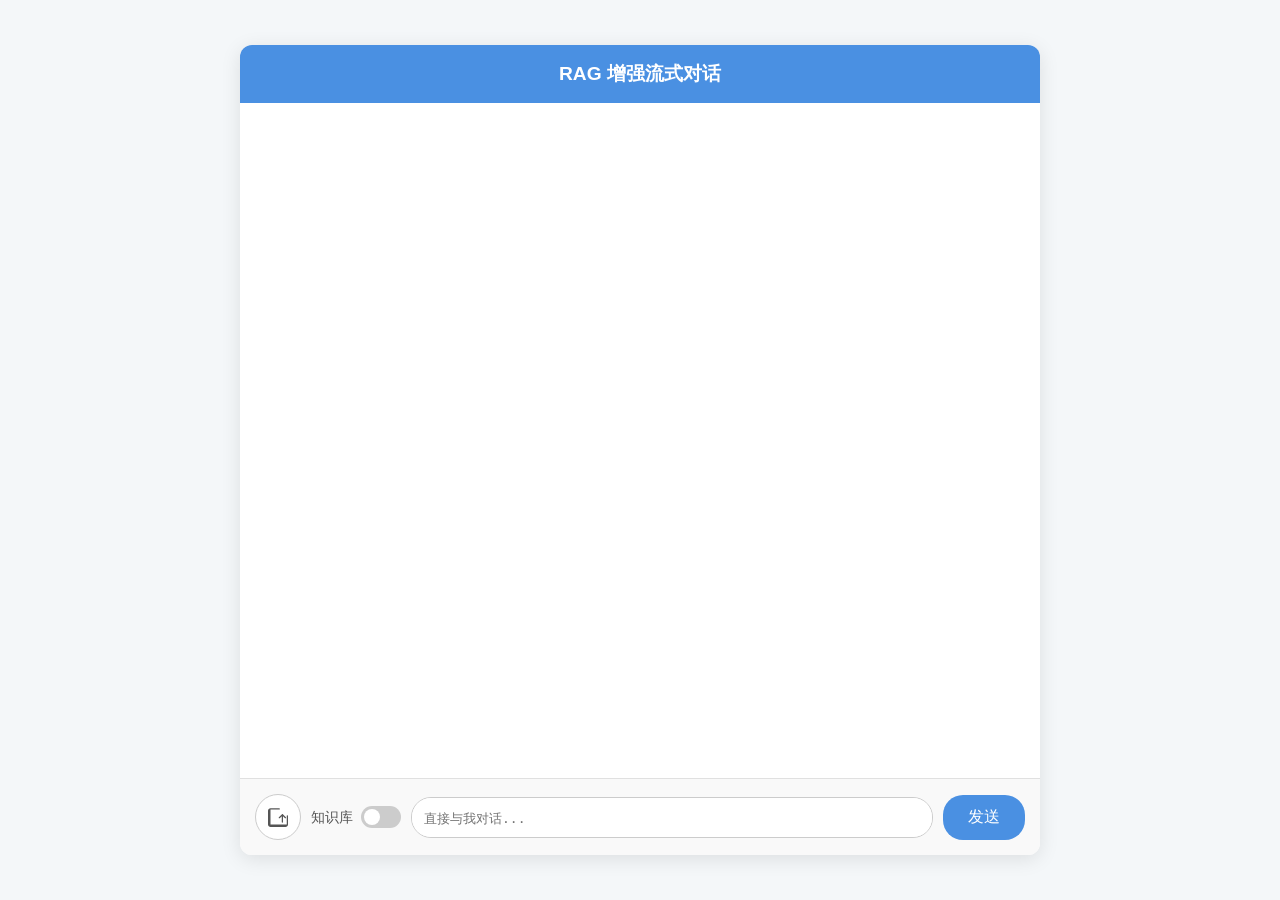
==== spring-ai-chat-ui/src/main/resources/META-INF/resources/spring/ai/chat/index.html @ a0ec7585 "refactor(easy-ai): 重构项目结构并迁移至Spring AI Chat UI - 移除旧的easy-ai模块及其相关资源文件 - 重命名包路径从cn.wubo.easy.ai到cn.w" ====
<!DOCTYPE html>
<html lang="zh-CN">
<head>
    <meta charset="UTF-8">
    <meta name="viewport" content="width=device-width, initial-scale=1.0">
    <title>RAG 增强流式对话</title>
    <style>
        body {
            font-family: -apple-system, BlinkMacSystemFont, "Segoe UI", Roboto, "Helvetica Neue", Arial, sans-serif;
            background-color: #f4f7f9;
            margin: 0;
            display: flex;
            justify-content: center;
            align-items: center;
            height: 100vh;
        }
        .chat-container {
            width: 90%;
            max-width: 800px;
            height: 90vh;
            background-color: #fff;
            border-radius: 12px;
            box-shadow: 0 4px 20px rgba(0, 0, 0, 0.1);
            display: flex;
            flex-direction: column;
            overflow: hidden;
            position: relative;
        }
        .chat-header {
            background-color: #4a90e2;
            color: white;
            padding: 16px;
            font-size: 1.2em;
            text-align: center;
            font-weight: bold;
        }
        .chat-messages {
            flex-grow: 1;
            padding: 20px;
            overflow-y: auto;
            display: flex;
            flex-direction: column;
            gap: 15px;
        }
        .message {
            padding: 12px 18px;
            border-radius: 18px;
            max-width: 75%;
            line-height: 1.5;
            word-wrap: break-word;
        }
        .user-message {
            background-color: #dcf8c6;
            align-self: flex-end;
            border-bottom-right-radius: 4px;
        }
        .bot-message {
            background-color: #e9e9eb;
            align-self: flex-start;
            border-bottom-left-radius: 4px;
        }
        .chat-input-area {
            display: flex;
            padding: 15px;
            border-top: 1px solid #e0e0e0;
            background-color: #f9f9f9;
            align-items: center;
        }
        #message-input {
            flex-grow: 1;
            padding: 12px;
            border: 1px solid #ccc;
            border-radius: 20px;
            resize: none;
            font-size: 1em;
            margin-right: 10px;
        }
        #send-button {
            padding: 12px 25px;
            border: none;
            background-color: #4a90e2;
            color: white;
            border-radius: 20px;
            cursor: pointer;
            font-size: 1em;
            transition: background-color 0.3s;
            flex-shrink: 0;
        }
        #send-button:disabled {
            background-color: #a0c7ff;
            cursor: not-allowed;
        }
        #upload-button {
            width: 44px;
            height: 44px;
            border: 1px solid #ccc;
            border-radius: 50%;
            display: flex;
            justify-content: center;
            align-items: center;
            cursor: pointer;
            margin-right: 10px;
            background-color: #fff;
            transition: background-color 0.3s;
            flex-shrink: 0;
        }
        #upload-button:hover {
            background-color: #f0f0f0;
        }
        #upload-button svg {
            width: 20px;
            height: 20px;
            fill: #555;
        }
        #upload-button.loading {
            cursor: not-allowed;
            animation: spin 1s linear infinite;
        }
        @keyframes spin {
            0% { transform: rotate(0deg); }
            100% { transform: rotate(360deg); }
        }
        #file-input {
            display: none;
        }
        #toast-notification {
            position: absolute;
            top: 80px;
            left: 50%;
            transform: translateX(-50%);
            padding: 12px 25px;
            border-radius: 8px;
            color: white;
            font-weight: bold;
            opacity: 0;
            visibility: hidden;
            transition: opacity 0.5s, visibility 0.5s;
            z-index: 1000;
        }
        #toast-notification.show {
            opacity: 1;
            visibility: visible;
        }
        #toast-notification.success {
            background-color: #28a745;
        }
        #toast-notification.error {
            background-color: #dc3545;
        }

        /* --- 新增：知识库开关样式 --- */
        .knowledge-switch-container {
            display: flex;
            align-items: center;
            margin-right: 10px;
            cursor: pointer;
        }
        .knowledge-switch-container .switch-label {
            margin-right: 8px;
            font-size: 0.9em;
            color: #555;
            user-select: none; /* 防止文本被选中 */
        }
        .switch {
            position: relative;
            display: inline-block;
            width: 40px;
            height: 22px;
        }
        .switch input {
            opacity: 0;
            width: 0;
            height: 0;
        }
        .slider {
            position: absolute;
            cursor: pointer;
            top: 0;
            left: 0;
            right: 0;
            bottom: 0;
            background-color: #ccc;
            transition: .4s;
            border-radius: 22px;
        }
        .slider:before {
            position: absolute;
            content: "";
            height: 16px;
            width: 16px;
            left: 3px;
            bottom: 3px;
            background-color: white;
            transition: .4s;
            border-radius: 50%;
        }
        input:checked + .slider {
            background-color: #4a90e2;
        }
        input:checked + .slider:before {
            transform: translateX(18px);
        }
    </style>
</head>
<body>

<div class="chat-container">
    <div class="chat-header">RAG 增强流式对话</div>
    <div class="chat-messages" id="chat-messages">
        <!-- 聊天消息会在这里动态添加 -->
    </div>

    <div id="toast-notification"></div>

    <div class="chat-input-area">
        <label for="file-input" id="upload-button" title="上传知识文档">
            <svg viewBox="0 0 1024 1024" xmlns="http://www.w3.org/2000/svg"><path d="M761.6 364.8c-12.8-12.8-32-12.8-44.8 0l-160 160c-12.8 12.8-12.8 32 0 44.8 12.8 12.8 32 12.8 44.8 0l102.4-102.4v300.8c0 19.2 12.8 32 32 32s32-12.8 32-32V467.2l102.4 102.4c12.8 12.8 32 12.8 44.8 0 12.8-12.8 12.8-32 0-44.8L761.6 364.8zM896 896H128V128h448c19.2 0 32-12.8 32-32s-12.8-32-32-32H128C64 64 0 128 0 192v704c0 64 64 128 128 128h768c64 0 128-64 128-128V448c0-19.2-12.8-32-32-32s-32 12.8-32 32v448z"></path></svg>
        </label>
        <input type="file" id="file-input">

        <!-- 新增：知识库开关 -->
        <div class="knowledge-switch-container" title="开启后将基于上传的文档进行回答">
            <span class="switch-label">知识库</span>
            <label class="switch">
                <input type="checkbox" id="knowledge-toggle">
                <span class="slider"></span>
            </label>
        </div>

        <textarea id="message-input" placeholder="输入您的问题..." rows="1"></textarea>
        <button id="send-button">发送</button>
    </div>
</div>

<script>
    // --- DOM 元素获取 ---
    const chatMessages = document.getElementById('chat-messages');
    const messageInput = document.getElementById('message-input');
    const sendButton = document.getElementById('send-button');
    const fileInput = document.getElementById('file-input');
    const uploadButton = document.getElementById('upload-button');
    const toast = document.getElementById('toast-notification');
    // 新增：知识库开关元素
    const knowledgeToggle = document.getElementById('knowledge-toggle');

    // --- 核心变量 ---
    const userId = 'user-' + Date.now() + '-' + Math.random().toString(36).substr(2, 9);
    let eventSource = null;
    let currentBotMessageElement = null;

    // --- 文件上传逻辑 (无变化) ---
    async function handleFileUpload(event) {
        const file = event.target.files[0];
        if (!file) return;

        uploadButton.classList.add('loading');
        uploadButton.style.pointerEvents = 'none';

        const formData = new FormData();
        formData.append('file', file);

        try {
            // 假设您的上传接口在 RagController 中，路径为 /rag/upload
            const response = await fetch('/spring/ai/chat/upload', { // 请确保此路径与您的后端匹配
                method: 'POST',
                body: formData,
            });

            // 假设您的后端成功时返回 { status: 200, msg: "成功" } 格式
            const result = await response.json();

            if (response.ok && result.status === 200) {
                showToast(`文档 "${file.name}" 上传成功！`, 'success');
            } else {
                showToast(`上传失败: ${result.msg || '未知错误'}`, 'error');
            }
        } catch (error) {
            console.error('Upload failed:', error);
            showToast('上传失败，请检查网络或联系管理员。', 'error');
        } finally {
            uploadButton.classList.remove('loading');
            uploadButton.style.pointerEvents = 'auto';
            fileInput.value = '';
        }
    }

    // --- Toast 通知 (无变化) ---
    function showToast(message, type = 'success') {
        toast.textContent = message;
        toast.className = 'show';
        toast.classList.add(type);
        setTimeout(() => {
            toast.className = toast.className.replace('show', '');
        }, 3000);
    }

    // --- SSE 连接 (无变化) ---
    function connectSSE() {
        if (eventSource) {
            eventSource.close();
        }
        eventSource = new EventSource(`/sse/connect?userId=${userId}`);

        eventSource.addEventListener('add', (event) => {
            if (!currentBotMessageElement) {
                currentBotMessageElement = createMessageElement('bot-message');
                chatMessages.appendChild(currentBotMessageElement);
            }
            if (event.data && event.data.toLowerCase() !== 'null') {
                // 使用 innerHTML 以便未来支持 Markdown -> HTML 的渲染
                currentBotMessageElement.innerHTML += event.data.replace(/\n/g, '<br>');
            }
            scrollToBottom();
        });

        eventSource.addEventListener('finish', (event) => {
            console.log('Stream finished:', event.data);
            currentBotMessageElement = null;
            sendButton.disabled = false;
            messageInput.disabled = false;
            eventSource.close();
        });

        eventSource.onerror = (error) => {
            console.error('SSE Error:', error);
            if (currentBotMessageElement) {
                currentBotMessageElement.innerHTML += '<br><strong style="color: red;">连接中断，请重试。</strong>';
            }
            sendButton.disabled = false;
            messageInput.disabled = false;
            eventSource.close();
        };
    }

    // --- 发送消息 (核心修改) ---
    async function sendMessage() {
        const message = messageInput.value.trim();
        if (!message) return;

        displayUserMessage(message);
        messageInput.value = '';
        messageInput.focus();

        sendButton.disabled = true;
        messageInput.disabled = true;

        // 确保SSE连接已准备好接收消息
        // connectSSE();

        // 判断知识库开关的状态
        const useKnowledgeBase = knowledgeToggle.checked;

        // 更新输入框的 placeholder 提示
        updatePlaceholder();

        // 通过HTTP POST请求触发后端的AI聊天
        fetch('/spring/ai/chat/stream', {
            method: 'POST',
            headers: {
                'Content-Type': 'application/json',
            },
            body: JSON.stringify({
                conversationId: userId,
                message: message,
            }),
        })
            .then(response => {
                if (!response.ok) {
                    throw new Error('Network response was not ok');
                }
                return response.body;
            })
            .then(body => {
                const reader = body.getReader();

                currentBotMessageElement = createMessageElement('bot-message');
                chatMessages.appendChild(currentBotMessageElement);

                // 读取数据流
                function read() {
                    return reader.read().then(({done, value}) => {
                        // 检查是否读取完毕
                        if (done) {
                            currentBotMessageElement = null;
                            sendButton.disabled = false;
                            messageInput.disabled = false;
                            return;
                        }
                        // 处理每个数据块
                        let context = new TextDecoder('utf-8').decode(value);
                        // console.log('收到的数据:', context);

                        currentBotMessageElement.textContent += context;

                        // 继续读取下一个数据块
                        read();
                    });
                }

                // 开始读取数据流
                read();
            })
            .catch(error => {
                console.error('Failed to send message:', error);
                const errorMessage = createMessageElement('bot-message', '抱歉，发送消息失败。');
                chatMessages.appendChild(errorMessage);
                sendButton.disabled = false;
                messageInput.disabled = false;
            });
    }

    // --- UI 辅助函数 ---
    function createMessageElement(className, htmlContent = '') {
        const div = document.createElement('div');
        div.className = `message ${className}`;
        div.innerHTML = htmlContent;
        return div;
    }

    function displayUserMessage(message) {
        const userMessageElement = createMessageElement('user-message', message);
        chatMessages.appendChild(userMessageElement);
        scrollToBottom();
    }

    function displayBotMessage(message) {
        const botMessageElement = createMessageElement('bot-message', message);
        chatMessages.appendChild(botMessageElement);
        scrollToBottom();
    }

    function scrollToBottom() {
        chatMessages.scrollTop = chatMessages.scrollHeight;
    }

    // 新增：根据开关状态更新输入框提示
    function updatePlaceholder() {
        if (knowledgeToggle.checked) {
            messageInput.placeholder = '基于已上传的知识库进行提问...';
        } else {
            messageInput.placeholder = '直接与我对话...';
        }
    }

    // --- 事件绑定 ---
    sendButton.addEventListener('click', sendMessage);
    messageInput.addEventListener('keydown', (event) => {
        if (event.key === 'Enter' && !event.shiftKey) {
            event.preventDefault();
            sendMessage();
        }
    });
    fileInput.addEventListener('change', handleFileUpload);
    // 新增：为开关绑定change事件，以更新placeholder
    knowledgeToggle.addEventListener('change', updatePlaceholder);

    // 初始化placeholder
    updatePlaceholder();

</script>
</body>
</html>
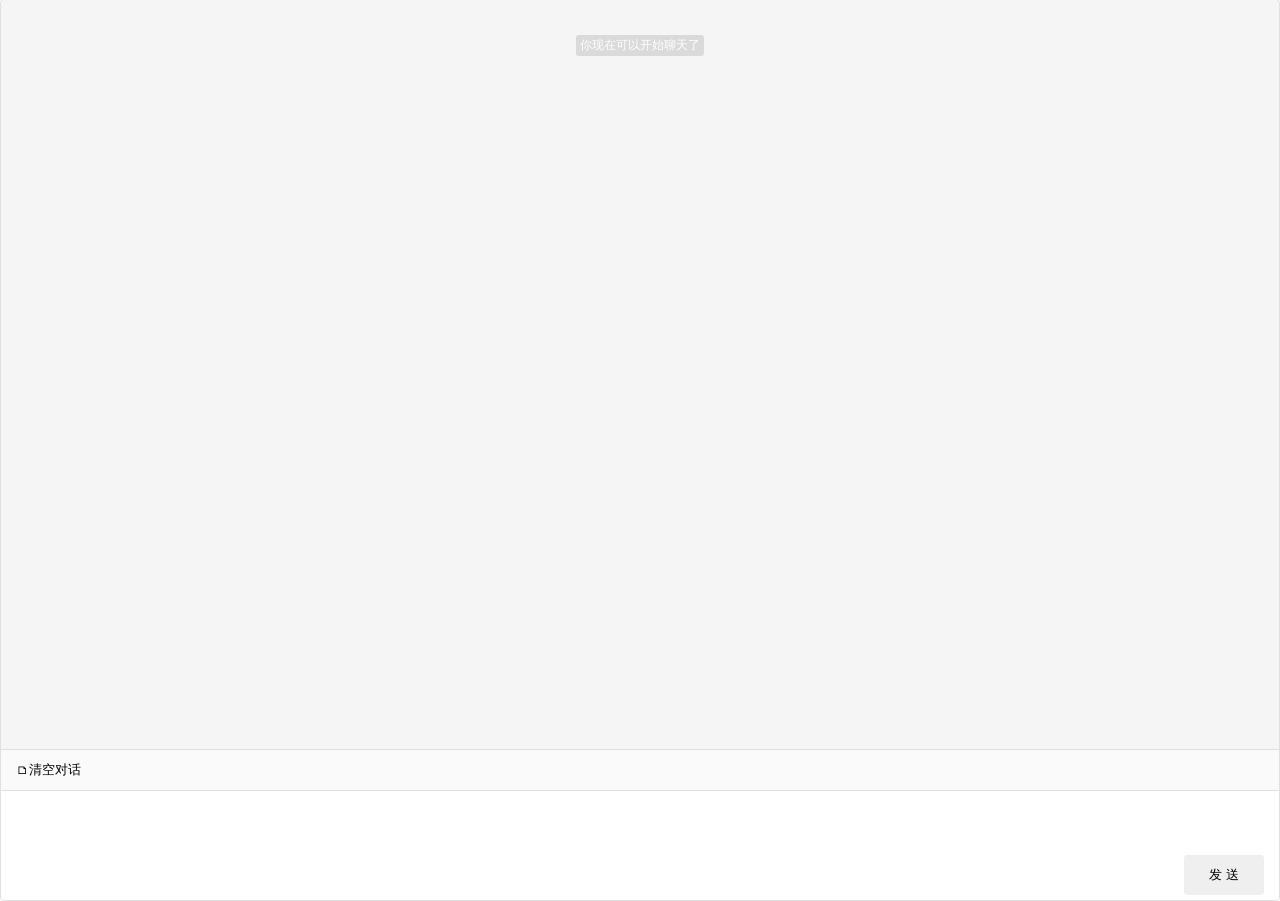
==== commit 907b8ece: "feat(chat): 完善聊天界面功能并优化配置 - 将API密钥从硬编码改为环境变量配置 - 添加ChatClient的多种条件配置实现，支持向量存储和工具回调 - 增加知识库管理功能，支持文档上" ====
--- a/spring-ai-chat-ui/src/main/resources/META-INF/resources/spring/ai/chat/index.html
+++ b/spring-ai-chat-ui/src/main/resources/META-INF/resources/spring/ai/chat/index.html
@@ -1,128 +1,219 @@
 <!DOCTYPE html>
 <html lang="zh-CN">
 <head>
+    <title>聊天</title>
     <meta charset="UTF-8">
-    <meta name="viewport" content="width=device-width, initial-scale=1.0">
-    <title>RAG 增强流式对话</title>
+    <meta name="renderer" content="webkit">
+    <meta http-equiv="X-UA-Compatible" content="IE=edge,chrome=1">
+    <meta name="viewport" content="width=device-width, initial-scale=1">
     <style>
+        * {
+            padding: 0;
+            margin: 0;
+        }
+
         body {
-            font-family: -apple-system, BlinkMacSystemFont, "Segoe UI", Roboto, "Helvetica Neue", Arial, sans-serif;
-            background-color: #f4f7f9;
-            margin: 0;
-            display: flex;
+            height: 100vh;
+            width: 100%;
+            display: flex;
+            align-items: center;
             justify-content: center;
+        }
+
+        .container {
+            /*height: 760px;*/
+            /*width: 900px;*/
+            height: 100%;
+            width: 100%;
+            border-radius: 4px;
+            border: 0.5px solid #e0e0e0;
+            background-color: #f5f5f5;
+            display: flex;
+            flex-flow: column;
+            overflow: hidden;
+        }
+
+        .content {
+            width: calc(100% - 40px);
+            padding: 20px;
+            overflow-y: scroll;
+            flex: 1;
+        }
+
+        .content:hover::-webkit-scrollbar-thumb {
+            background: rgba(0, 0, 0, 0.1);
+        }
+
+        .bubble {
+            /*max-width: 400px;*/
+            max-width: 75%;
+            padding: 10px;
+            border-radius: 5px;
+            position: relative;
+            color: #000;
+            word-wrap: break-word;
+            word-break: normal;
+        }
+
+        .item-left .bubble {
+            margin-left: 15px;
+            background-color: #fff;
+        }
+
+        .item-left .bubble:before {
+            content: "";
+            position: absolute;
+            width: 0;
+            height: 0;
+            border-left: 10px solid transparent;
+            border-top: 10px solid transparent;
+            border-right: 10px solid #fff;
+            border-bottom: 10px solid transparent;
+            left: -20px;
+        }
+
+        .item-right .bubble {
+            margin-right: 15px;
+            background-color: #9eea6a;
+        }
+
+        .item-right .bubble:before {
+            content: "";
+            position: absolute;
+            width: 0;
+            height: 0;
+            border-left: 10px solid #9eea6a;
+            border-top: 10px solid transparent;
+            border-right: 10px solid transparent;
+            border-bottom: 10px solid transparent;
+            right: -20px;
+        }
+
+        .item {
+            margin-top: 15px;
+            display: flex;
+            width: 100%;
+        }
+
+        .item.item-right {
+            justify-content: flex-end;
+        }
+
+        .item.item-center {
+            justify-content: center;
+        }
+
+        .item.item-center span {
+            font-size: 12px;
+            padding: 2px 4px;
+            color: #fff;
+            background-color: #dadada;
+            border-radius: 3px;
+            -moz-user-select: none; /*火狐*/
+            -webkit-user-select: none; /*webkit浏览器*/
+            -ms-user-select: none; /*IE10*/
+            -khtml-user-select: none; /*早期浏览器*/
+            user-select: none;
+        }
+
+        .avatar img {
+            width: 42px;
+            height: 42px;
+            border-radius: 50%;
+        }
+
+        .input-area {
+            border-top: 0.5px solid #e0e0e0;
+            height: 150px;
+            display: flex;
+            flex-flow: column;
+            background-color: #fff;
+        }
+
+        textarea {
+            flex: 1;
+            padding: 5px;
+            font-size: 14px;
+            border: none;
+            cursor: pointer;
+            overflow-y: auto;
+            overflow-x: hidden;
+            outline: none;
+            resize: none;
+        }
+
+        .button-area {
+            display: flex;
+            height: 40px;
+            margin-right: 10px;
+            line-height: 40px;
+            padding: 5px;
+            justify-content: flex-end;
+        }
+
+        .button-area button {
+            width: 80px;
+            border: none;
+            outline: none;
+            border-radius: 4px;
+            float: right;
+            cursor: pointer;
+        }
+
+        /* 设置滚动条的样式 */
+        ::-webkit-scrollbar {
+            width: 10px;
+        }
+
+        /* 滚动槽 */
+        ::-webkit-scrollbar-track {
+            border-radius: 8px;
+        }
+
+        /* 滚动条滑块 */
+        ::-webkit-scrollbar-thumb {
+            border-radius: 10px;
+            background: rgba(0, 0, 0, 0);
+        }
+
+        .toolbar {
+            height: 40px;
+            display: flex;
             align-items: center;
-            height: 100vh;
-        }
-        .chat-container {
-            width: 90%;
-            max-width: 800px;
-            height: 90vh;
-            background-color: #fff;
-            border-radius: 12px;
-            box-shadow: 0 4px 20px rgba(0, 0, 0, 0.1);
-            display: flex;
-            flex-direction: column;
-            overflow: hidden;
-            position: relative;
-        }
-        .chat-header {
-            background-color: #4a90e2;
-            color: white;
-            padding: 16px;
-            font-size: 1.2em;
-            text-align: center;
-            font-weight: bold;
-        }
-        .chat-messages {
-            flex-grow: 1;
-            padding: 20px;
-            overflow-y: auto;
-            display: flex;
-            flex-direction: column;
-            gap: 15px;
-        }
-        .message {
-            padding: 12px 18px;
-            border-radius: 18px;
-            max-width: 75%;
-            line-height: 1.5;
-            word-wrap: break-word;
-        }
-        .user-message {
-            background-color: #dcf8c6;
-            align-self: flex-end;
-            border-bottom-right-radius: 4px;
-        }
-        .bot-message {
-            background-color: #e9e9eb;
-            align-self: flex-start;
-            border-bottom-left-radius: 4px;
-        }
-        .chat-input-area {
-            display: flex;
-            padding: 15px;
-            border-top: 1px solid #e0e0e0;
-            background-color: #f9f9f9;
+            padding: 0 10px;
+            border-bottom: 0.5px solid #e0e0e0;
+            background-color: #fafafa;
+        }
+
+        .toolbar-btn {
+            /*width: 32px;*/
+            height: 32px;
+            margin: 0 5px;
+            border: none;
+            background: transparent;
+            cursor: pointer;
+            border-radius: 4px;
+            display: flex;
             align-items: center;
-        }
-        #message-input {
-            flex-grow: 1;
-            padding: 12px;
-            border: 1px solid #ccc;
-            border-radius: 20px;
-            resize: none;
-            font-size: 1em;
-            margin-right: 10px;
-        }
-        #send-button {
-            padding: 12px 25px;
-            border: none;
-            background-color: #4a90e2;
-            color: white;
-            border-radius: 20px;
-            cursor: pointer;
-            font-size: 1em;
-            transition: background-color 0.3s;
-            flex-shrink: 0;
-        }
-        #send-button:disabled {
-            background-color: #a0c7ff;
-            cursor: not-allowed;
-        }
-        #upload-button {
-            width: 44px;
-            height: 44px;
-            border: 1px solid #ccc;
-            border-radius: 50%;
-            display: flex;
             justify-content: center;
-            align-items: center;
-            cursor: pointer;
-            margin-right: 10px;
-            background-color: #fff;
-            transition: background-color 0.3s;
-            flex-shrink: 0;
-        }
-        #upload-button:hover {
-            background-color: #f0f0f0;
-        }
-        #upload-button svg {
-            width: 20px;
-            height: 20px;
-            fill: #555;
-        }
-        #upload-button.loading {
-            cursor: not-allowed;
-            animation: spin 1s linear infinite;
-        }
-        @keyframes spin {
-            0% { transform: rotate(0deg); }
-            100% { transform: rotate(360deg); }
-        }
+        }
+
+        .toolbar-btn:hover {
+            background-color: #e0e0e0;
+        }
+
+        #file-input-button {
+            display: none;
+        }
+
         #file-input {
             display: none;
         }
+
+        #repo-button {
+            display: none;
+        }
+
         #toast-notification {
             position: absolute;
             top: 80px;
@@ -148,143 +239,237 @@
             background-color: #dc3545;
         }
 
-        /* --- 新增：知识库开关样式 --- */
-        .knowledge-switch-container {
-            display: flex;
-            align-items: center;
-            margin-right: 10px;
-            cursor: pointer;
-        }
-        .knowledge-switch-container .switch-label {
-            margin-right: 8px;
-            font-size: 0.9em;
-            color: #555;
-            user-select: none; /* 防止文本被选中 */
-        }
-        .switch {
-            position: relative;
-            display: inline-block;
-            width: 40px;
-            height: 22px;
-        }
-        .switch input {
-            opacity: 0;
-            width: 0;
-            height: 0;
-        }
-        .slider {
-            position: absolute;
-            cursor: pointer;
+        /* 在现有CSS中添加 */
+        .modal-overlay {
+            position: fixed;
             top: 0;
             left: 0;
-            right: 0;
-            bottom: 0;
-            background-color: #ccc;
-            transition: .4s;
-            border-radius: 22px;
-        }
-        .slider:before {
-            position: absolute;
-            content: "";
-            height: 16px;
-            width: 16px;
-            left: 3px;
-            bottom: 3px;
+            width: 100%;
+            height: 100%;
+            background-color: rgba(0, 0, 0, 0.5);
+            z-index: 1000;
+            display: flex;
+            justify-content: center;
+            align-items: center;
+        }
+
+        .modal-content {
             background-color: white;
-            transition: .4s;
-            border-radius: 50%;
-        }
-        input:checked + .slider {
-            background-color: #4a90e2;
-        }
-        input:checked + .slider:before {
-            transform: translateX(18px);
-        }
+            border-radius: 8px;
+            width: 80%;
+            max-width: 900px;
+            max-height: 80vh;
+            display: flex;
+            flex-direction: column;
+            box-shadow: 0 4px 12px rgba(0, 0, 0, 0.2);
+        }
+
+        .modal-header {
+            display: flex;
+            justify-content: space-between;
+            align-items: center;
+            padding: 16px 24px;
+            border-bottom: 1px solid #eee;
+        }
+
+        .modal-header h3 {
+            margin: 0;
+            color: #333;
+        }
+
+        .close-button {
+            font-size: 24px;
+            cursor: pointer;
+            color: #999;
+            transition: color 0.2s;
+        }
+
+        .close-button:hover {
+            color: #333;
+        }
+
+        .modal-body {
+            padding: 16px 24px;
+            overflow-y: auto;
+            flex: 1;
+        }
+
+        .knowledge-table {
+            width: 100%;
+            border-collapse: collapse;
+            margin-top: 8px;
+        }
+
+        .knowledge-table th,
+        .knowledge-table td {
+            padding: 12px 8px;
+            text-align: left;
+            border-bottom: 1px solid #ddd;
+        }
+
+        .knowledge-table th {
+            background-color: #f5f5f5;
+            font-weight: 600;
+            color: #555;
+        }
+
+        .knowledge-table tr:hover {
+            background-color: #f9f9f9;
+        }
+
+        .action-buttons {
+            display: flex;
+            gap: 8px;
+        }
+
+        .action-btn {
+            padding: 4px 8px;
+            border: 1px solid #ddd;
+            background-color: #f8f9fa;
+            cursor: pointer;
+            border-radius: 3px;
+            font-size: 12px;
+        }
+
+        .action-btn:hover {
+            background-color: #e9ecef;
+        }
+
     </style>
 </head>
 <body>
-
-<div class="chat-container">
-    <div class="chat-header">RAG 增强流式对话</div>
-    <div class="chat-messages" id="chat-messages">
-        <!-- 聊天消息会在这里动态添加 -->
+<div class="container">
+    <div class="content" id="mainContent">
+        <div class="item item-center"><span>你现在可以开始聊天了</span></div>
     </div>
-
+    <div class="input-area">
+        <div class="toolbar">
+            <button class="toolbar-btn" onclick="clearChat()">
+                🗅清空对话
+            </button>
+            <button class="toolbar-btn" id="file-input-button" onclick="toggleFileUpload()">
+                📄上传文件
+                <input type="file" id="file-input" accept=".txt,.pdf,.md,.docx">
+            </button>
+            <button class="toolbar-btn" id="repo-button" onclick="openModal()">
+                📚知识库
+            </button>
+        </div>
+        <textarea name="text" id="textarea"></textarea>
+        <div class="button-area">
+            <button id="send-btn" onclick="send()">发 送</button>
+        </div>
+    </div>
     <div id="toast-notification"></div>
-
-    <div class="chat-input-area">
-        <label for="file-input" id="upload-button" title="上传知识文档">
-            <svg viewBox="0 0 1024 1024" xmlns="http://www.w3.org/2000/svg"><path d="M761.6 364.8c-12.8-12.8-32-12.8-44.8 0l-160 160c-12.8 12.8-12.8 32 0 44.8 12.8 12.8 32 12.8 44.8 0l102.4-102.4v300.8c0 19.2 12.8 32 32 32s32-12.8 32-32V467.2l102.4 102.4c12.8 12.8 32 12.8 44.8 0 12.8-12.8 12.8-32 0-44.8L761.6 364.8zM896 896H128V128h448c19.2 0 32-12.8 32-32s-12.8-32-32-32H128C64 64 0 128 0 192v704c0 64 64 128 128 128h768c64 0 128-64 128-128V448c0-19.2-12.8-32-32-32s-32 12.8-32 32v448z"></path></svg>
-        </label>
-        <input type="file" id="file-input">
-
-        <!-- 新增：知识库开关 -->
-        <div class="knowledge-switch-container" title="开启后将基于上传的文档进行回答">
-            <span class="switch-label">知识库</span>
-            <label class="switch">
-                <input type="checkbox" id="knowledge-toggle">
-                <span class="slider"></span>
-            </label>
+    <div id="modal-overlay" class="modal-overlay" style="display: none;">
+        <div class="modal-content">
+            <div class="modal-header">
+                <h3>知识库管理</h3>
+                <span class="close-button" onclick="closeModal()">&times;</span>
+            </div>
+            <div class="modal-body">
+                <table id="knowledge-table" class="knowledge-table">
+                    <thead>
+                    <tr>
+                        <th>文档名称</th>
+                        <th>大小</th>
+                        <th>上传时间</th>
+                        <th>操作</th>
+                    </tr>
+                    </thead>
+                    <tbody id="table-body">
+                    <!-- 表格内容将通过JS动态填充 -->
+                    </tbody>
+                </table>
+            </div>
         </div>
-
-        <textarea id="message-input" placeholder="输入您的问题..." rows="1"></textarea>
-        <button id="send-button">发送</button>
     </div>
 </div>
-
 <script>
-    // --- DOM 元素获取 ---
-    const chatMessages = document.getElementById('chat-messages');
-    const messageInput = document.getElementById('message-input');
-    const sendButton = document.getElementById('send-button');
-    const fileInput = document.getElementById('file-input');
-    const uploadButton = document.getElementById('upload-button');
+    let conversationId = Math.random().toString(12);
+    let mainContent = document.getElementById('mainContent');
+    let textarea = document.getElementById('textarea');
+    let sendBtn = document.getElementById("send-btn")
+    let fileInputButton = document.getElementById('file-input-button');
+    let fileInput = document.getElementById('file-input');
+    let repoButton = document.getElementById('repo-button');
     const toast = document.getElementById('toast-notification');
-    // 新增：知识库开关元素
-    const knowledgeToggle = document.getElementById('knowledge-toggle');
-
-    // --- 核心变量 ---
-    const userId = 'user-' + Date.now() + '-' + Math.random().toString(36).substr(2, 9);
-    let eventSource = null;
-    let currentBotMessageElement = null;
-
-    // --- 文件上传逻辑 (无变化) ---
-    async function handleFileUpload(event) {
-        const file = event.target.files[0];
-        if (!file) return;
-
-        uploadButton.classList.add('loading');
-        uploadButton.style.pointerEvents = 'none';
-
-        const formData = new FormData();
-        formData.append('file', file);
-
-        try {
-            // 假设您的上传接口在 RagController 中，路径为 /rag/upload
-            const response = await fetch('/spring/ai/chat/upload', { // 请确保此路径与您的后端匹配
-                method: 'POST',
-                body: formData,
-            });
-
-            // 假设您的后端成功时返回 { status: 200, msg: "成功" } 格式
-            const result = await response.json();
-
-            if (response.ok && result.status === 200) {
-                showToast(`文档 "${file.name}" 上传成功！`, 'success');
-            } else {
-                showToast(`上传失败: ${result.msg || '未知错误'}`, 'error');
-            }
-        } catch (error) {
-            console.error('Upload failed:', error);
-            showToast('上传失败，请检查网络或联系管理员。', 'error');
-        } finally {
-            uploadButton.classList.remove('loading');
-            uploadButton.style.pointerEvents = 'auto';
-            fileInput.value = '';
-        }
-    }
-
-    // --- Toast 通知 (无变化) ---
+    let answerTextContent = null;
+    let modalOverlay = null;
+    let tableBody = null;
+
+    document.addEventListener('DOMContentLoaded', (event) => {
+        fetch('/spring/ai/chat/upload')
+            .then(response => {
+                if (!response.ok) {
+                    throw new Error('Network response was not ok');
+                }
+                return response.json()
+            })
+            .then(data => {
+                if (data) {
+                    fileInputButton.style.display = 'block';
+                    repoButton.style.display = 'block';
+                }
+            })
+            .catch(_ => {
+                console.debug("不开启上传按钮")
+            })
+    })
+
+    textarea.addEventListener('keydown', (event) => {
+        if (event.key === 'Enter' && event.ctrlKey) {
+            event.preventDefault();
+            // 获取当前光标位置
+            const start = textarea.selectionStart;
+            const end = textarea.selectionEnd;
+            // 在光标位置插入换行符
+            textarea.value = textarea.value.substring(0, start) + '\n' + textarea.value.substring(end);
+            // 移动光标到新位置
+            textarea.setSelectionRange(start + 1, start + 1);
+        }
+        if (event.key === 'Enter' && !event.shiftKey && !event.ctrlKey) {
+            event.preventDefault();
+            send();
+        }
+    });
+
+    // 滚动条置底
+    function scrollToBottom() {
+        mainContent.scrollTop = mainContent.scrollHeight;
+    }
+
+    // 构建用户消息
+    function buildUserMessage(message) {
+        let userItem = document.createElement('div');
+        userItem.className = 'item item-right';
+        userItem.innerHTML = `<div class="bubble bubble-left">${message}</div><div class="avatar"><img src="/spring/ai/chat/user.png"/></div>`;
+        mainContent.appendChild(userItem);
+        scrollToBottom();
+    }
+
+    // 构建机器人消息
+    function buildBotMessage(id) {
+        let assistantItem = document.createElement('div');
+        assistantItem.className = 'item item-left';
+        assistantItem.innerHTML = `<div class="avatar"><img src="/spring/ai/chat/ai.png"/></div><div class="bubble bubble-left" id="${id}"></div>`;
+        mainContent.appendChild(assistantItem);
+        scrollToBottom();
+    }
+
+    function enableSendBtn() {
+        textarea.disabled = false;
+        sendBtn.disabled = false;
+        sendBtn.textContent = '发 送';
+    }
+
+    function disableSendBtn() {
+        textarea.value = '';
+        textarea.disabled = true;
+        sendBtn.disabled = true;
+        sendBtn.textContent = '正在发送...';
+    }
+
     function showToast(message, type = 'success') {
         toast.textContent = message;
         toast.className = 'show';
@@ -294,75 +479,29 @@
         }, 3000);
     }
 
-    // --- SSE 连接 (无变化) ---
-    function connectSSE() {
-        if (eventSource) {
-            eventSource.close();
-        }
-        eventSource = new EventSource(`/sse/connect?userId=${userId}`);
-
-        eventSource.addEventListener('add', (event) => {
-            if (!currentBotMessageElement) {
-                currentBotMessageElement = createMessageElement('bot-message');
-                chatMessages.appendChild(currentBotMessageElement);
-            }
-            if (event.data && event.data.toLowerCase() !== 'null') {
-                // 使用 innerHTML 以便未来支持 Markdown -> HTML 的渲染
-                currentBotMessageElement.innerHTML += event.data.replace(/\n/g, '<br>');
-            }
+    function send() {
+        const id = Date.now();
+        let text = textarea.value.trim();
+        if (!text) {
+            buildBotMessage(id)
+            answerTextContent = document.getElementById(id)
+            answerTextContent.textContent = answerTextContent.textContent + "抱歉，请输入内容。";
             scrollToBottom();
-        });
-
-        eventSource.addEventListener('finish', (event) => {
-            console.log('Stream finished:', event.data);
-            currentBotMessageElement = null;
-            sendButton.disabled = false;
-            messageInput.disabled = false;
-            eventSource.close();
-        });
-
-        eventSource.onerror = (error) => {
-            console.error('SSE Error:', error);
-            if (currentBotMessageElement) {
-                currentBotMessageElement.innerHTML += '<br><strong style="color: red;">连接中断，请重试。</strong>';
-            }
-            sendButton.disabled = false;
-            messageInput.disabled = false;
-            eventSource.close();
-        };
-    }
-
-    // --- 发送消息 (核心修改) ---
-    async function sendMessage() {
-        const message = messageInput.value.trim();
-        if (!message) return;
-
-        displayUserMessage(message);
-        messageInput.value = '';
-        messageInput.focus();
-
-        sendButton.disabled = true;
-        messageInput.disabled = true;
-
-        // 确保SSE连接已准备好接收消息
-        // connectSSE();
-
-        // 判断知识库开关的状态
-        const useKnowledgeBase = knowledgeToggle.checked;
-
-        // 更新输入框的 placeholder 提示
-        updatePlaceholder();
-
-        // 通过HTTP POST请求触发后端的AI聊天
+            answerTextContent = null;
+            return;
+        }
+
+        buildUserMessage(text);
+
+        disableSendBtn()
+
+        buildBotMessage(id)
+        answerTextContent = document.getElementById(id)
+
         fetch('/spring/ai/chat/stream', {
             method: 'POST',
-            headers: {
-                'Content-Type': 'application/json',
-            },
-            body: JSON.stringify({
-                conversationId: userId,
-                message: message,
-            }),
+            headers: {'Content-Type': 'application/json'},
+            body: JSON.stringify({message: text, conversationId: conversationId}),
         })
             .then(response => {
                 if (!response.ok) {
@@ -373,24 +512,22 @@
             .then(body => {
                 const reader = body.getReader();
 
-                currentBotMessageElement = createMessageElement('bot-message');
-                chatMessages.appendChild(currentBotMessageElement);
-
                 // 读取数据流
                 function read() {
                     return reader.read().then(({done, value}) => {
                         // 检查是否读取完毕
                         if (done) {
-                            currentBotMessageElement = null;
-                            sendButton.disabled = false;
-                            messageInput.disabled = false;
+                            console.log("接收完成")
+                            enableSendBtn();
+                            answerTextContent = null;
                             return;
                         }
                         // 处理每个数据块
                         let context = new TextDecoder('utf-8').decode(value);
                         // console.log('收到的数据:', context);
 
-                        currentBotMessageElement.textContent += context;
+                        answerTextContent.textContent = answerTextContent.textContent + context;
+                        scrollToBottom();
 
                         // 继续读取下一个数据块
                         read();
@@ -401,62 +538,194 @@
                 read();
             })
             .catch(error => {
-                console.error('Failed to send message:', error);
-                const errorMessage = createMessageElement('bot-message', '抱歉，发送消息失败。');
-                chatMessages.appendChild(errorMessage);
-                sendButton.disabled = false;
-                messageInput.disabled = false;
+                answerTextContent.textContent = answerTextContent.textContent + "抱歉，发送消息失败。";
+                scrollToBottom();
+                answerTextContent = null;
+                console.error('There has been a problem with your fetch operation:', error);
+                enableSendBtn()
             });
     }
 
-    // --- UI 辅助函数 ---
-    function createMessageElement(className, htmlContent = '') {
-        const div = document.createElement('div');
-        div.className = `message ${className}`;
-        div.innerHTML = htmlContent;
-        return div;
-    }
-
-    function displayUserMessage(message) {
-        const userMessageElement = createMessageElement('user-message', message);
-        chatMessages.appendChild(userMessageElement);
-        scrollToBottom();
-    }
-
-    function displayBotMessage(message) {
-        const botMessageElement = createMessageElement('bot-message', message);
-        chatMessages.appendChild(botMessageElement);
-        scrollToBottom();
-    }
-
-    function scrollToBottom() {
-        chatMessages.scrollTop = chatMessages.scrollHeight;
-    }
-
-    // 新增：根据开关状态更新输入框提示
-    function updatePlaceholder() {
-        if (knowledgeToggle.checked) {
-            messageInput.placeholder = '基于已上传的知识库进行提问...';
-        } else {
-            messageInput.placeholder = '直接与我对话...';
-        }
-    }
-
-    // --- 事件绑定 ---
-    sendButton.addEventListener('click', sendMessage);
-    messageInput.addEventListener('keydown', (event) => {
-        if (event.key === 'Enter' && !event.shiftKey) {
-            event.preventDefault();
-            sendMessage();
-        }
+    function clearChat() {
+        mainContent.innerHTML = `<div class="item item-center"><span>你现在可以开始聊天了</span></div>`
+        conversationId = Math.random().toString(12);
+    }
+
+    function toggleFileUpload() {
+        let fileInput = document.getElementById('file-input');
+        fileInput.click();
+    }
+
+    function handleFileUpload(event) {
+        const file = event.target.files[0];
+        if (!file) return;
+
+        const formData = new FormData();
+        formData.append('file', file);
+
+
+        fetch('/spring/ai/chat/upload', { // 请确保此路径与您的后端匹配
+            method: 'POST',
+            body: formData,
+        }).then(response => {
+            if (!response.ok) {
+                throw new Error('Network response was not ok');
+            }
+            return response.json();
+        }).then(data => {
+            if (data){
+                showToast(`文档 "${file.name}" 上传成功！`, 'success');
+            }
+        }).catch( error =>{
+            console.error('There has been a problem with your fetch operation:', error);
+            showToast('上传失败，请检查网络或联系管理员。', 'error');
+        })
+    }
+
+    fileInput.addEventListener('change', handleFileUpload);
+
+    // 在DOMContentLoaded事件中初始化模态框相关元素
+    document.addEventListener('DOMContentLoaded', (event) => {
+        // 初始化模态框元素
+        modalOverlay = document.getElementById('modal-overlay');
+        tableBody = document.getElementById('table-body');
+
+        // 检查上传功能是否可用
+        fetch('/spring/ai/chat/upload')
+            .then(response => {
+                if (!response.ok) {
+                    throw new Error('Network response was not ok');
+                }
+                return response.json()
+            })
+            .then(data => {
+                if (data) {
+                    fileInputButton.style.display = 'block';
+                    repoButton.style.display = 'block';
+                }
+            })
+            .catch(_ => {
+                console.debug("不开启上传按钮")
+            });
+
+        // 点击遮罩层关闭模态框
+        modalOverlay.addEventListener('click', function(event) {
+            if (event.target === modalOverlay) {
+                closeModal();
+            }
+        });
     });
-    fileInput.addEventListener('change', handleFileUpload);
-    // 新增：为开关绑定change事件，以更新placeholder
-    knowledgeToggle.addEventListener('change', updatePlaceholder);
-
-    // 初始化placeholder
-    updatePlaceholder();
-
+
+    function openModal() {
+        modalOverlay.style.display = 'flex';
+        loadKnowledgeData();
+    }
+
+    function closeModal() {
+        modalOverlay.style.display = 'none';
+    }
+
+    function loadKnowledgeData() {
+        // 清空现有表格内容
+        tableBody.innerHTML = '';
+
+        // 显示加载状态
+        const loadingRow = document.createElement('tr');
+        loadingRow.innerHTML = '<td colspan="5" style="text-align: center;">加载中...</td>';
+        tableBody.appendChild(loadingRow);
+
+        // 获取知识库数据
+        fetch('/spring/ai/chat/knowledge')
+            .then(response => {
+                if (!response.ok) {
+                    throw new Error('Network response was not ok');
+                }
+                return response.json();
+            })
+            .then(data => {
+                console.debug('data',data)
+
+                // 清除加载行
+                tableBody.innerHTML = '';
+
+                // 填充表格数据
+                if (data && data.length > 0) {
+                    data.forEach(item => {
+                        const row = document.createElement('tr');
+
+                        // 格式化文件大小
+                        const fileSize = formatFileSize(item.size);
+                        // 格式化日期
+                        const formattedDate = formatDate(item.uploadTime);
+
+                        row.innerHTML = `
+                        <td>${truncateText(item.fileName, 30)}</td>
+                        <td>${fileSize}</td>
+                        <td>${formattedDate}</td>
+                        <td>
+                            <div class="action-buttons">
+                                <button class="action-btn" onclick="deleteDocument('${item.id}', this)">删除</button>
+                            </div>
+                        </td>
+                    `;
+                        tableBody.appendChild(row);
+                    });
+                } else {
+                    const emptyRow = document.createElement('tr');
+                    emptyRow.innerHTML = '<td colspan="5" style="text-align: center;">暂无知识库文档</td>';
+                    tableBody.appendChild(emptyRow);
+                }
+            })
+            .catch(error => {
+                console.error('Error loading knowledge data:', error);
+                tableBody.innerHTML = '<tr><td colspan="5" style="text-align: center; color: red;">加载失败，请稍后重试</td></tr>';
+            });
+    }
+
+    function deleteDocument(docId, element) {
+        if (confirm('确定要删除这个文档吗？')) {
+            fetch(`/spring/ai/chat/knowledge/${docId}`, {
+                method: 'DELETE'
+            })
+                .then(response => response.json())
+                .then(data => {
+                    if (data) {
+                        // 删除表格行
+                        element.closest('tr').remove();
+                        showToast('知识库删除成功', 'success');
+                    }
+                })
+                .catch(error => {
+                    console.error('Error deleting document:', error);
+                    showToast('文档删除失败，请稍后重试', 'error');
+                });
+        }
+    }
+
+    function truncateText(text, maxLength) {
+        if (text.length <= maxLength) return text;
+        return text.substr(0, maxLength) + '...';
+    }
+
+    function formatFileSize(bytes) {
+        if (bytes === 0) return '0 Bytes';
+        const k = 1024;
+        const sizes = ['Bytes', 'KB', 'MB', 'GB'];
+        const i = Math.floor(Math.log(bytes) / Math.log(k));
+        return parseFloat((bytes / Math.pow(k, i)).toFixed(2)) + ' ' + sizes[i];
+    }
+
+    function formatDate(dateString) {
+        if (!dateString) return '未知';
+        const date = new Date(dateString);
+        return date.toLocaleDateString('zh-CN', {
+            year: 'numeric',
+            month: '2-digit',
+            day: '2-digit',
+            hour: '2-digit',
+            minute: '2-digit'
+        });
+    }
 </script>
 </body>
 </html>
